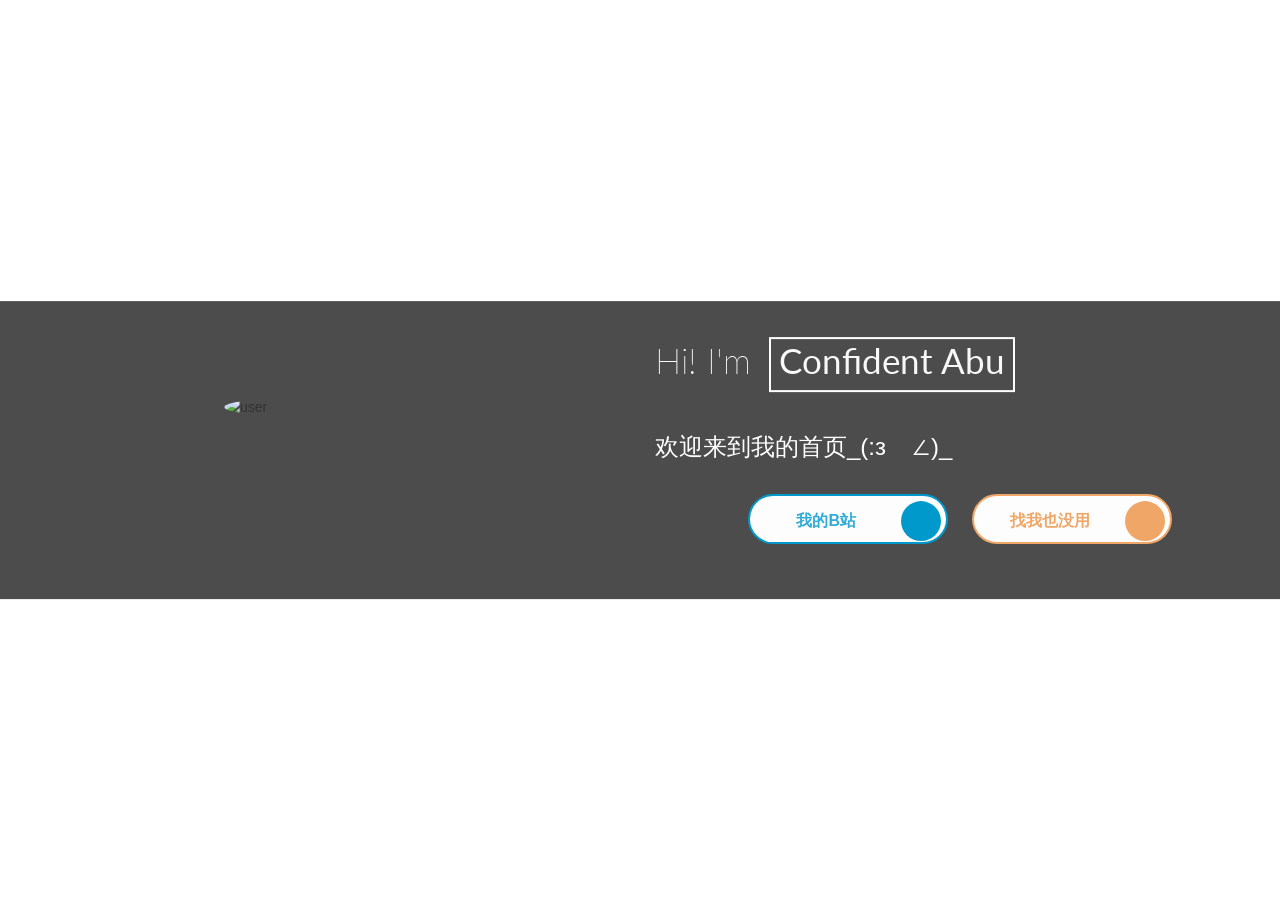
==== index.html @ 94cc0725 "Add files via upload" ====
﻿<!DOCTYPE html>
<html>
	<head>
		<meta http-equiv="Content-Type" content="text/html; charset=UTF-8">
		
	
		
		<title> Confident Abu| My Home Page</title>
			
		  <style type="text/css">
body {
overflow-x:hidden;
overflow-y:hidden;
}
</style> 
 
<style type="text/css">
html {
overflow-x:hidden;
overflow-y:hidden;
}
</style>

		<!-- Preloader CSS -->
		<script src="js/pace.min.js"></script>
		
		<!-- Meta Viewport -->
		<meta name="viewport" content="width=device-width, initial-scale=1.0, user-scalable=no">
		
		<!-- Meta description and keywords -->
		<meta name="description" content="">
		<meta name="keywords" content="">
		
		<!-- Shortcut icons And Apple touch icon -->
		<link rel="shortcut icon" href="img/favicon.png" >
		<link rel="apple-touch-icon" href="img/favicon.png" >
		
		<!-- Preloader CSS -->
		<link rel="stylesheet" href="css/pace.css" >
		
		<!-- Bootstrap CSS -->
		<link rel="stylesheet" href="css/bootstrap.min.css">
		
		<!-- Other Supportive CSS -->
		<link rel="stylesheet" href="css/font-awesome.min.css">
		<link rel="stylesheet" href="css/animate.min.css">
		<link rel="stylesheet" href="css/animation-delay.css">
		<link rel="stylesheet" href="css/owl.carousel.css">
		<link rel="stylesheet" href="css/owl.theme.css">
		
		<!-- Universal stylesheet (Shouldbe used with all pages) -->
		<link rel="stylesheet" href="css/main.css">
		
		<!-- Custom CSS (color theme) < Editable > -->
		<link rel="stylesheet" href="css/pages/single-portfolio.css">
		
		<!-- Custom CSS (color theme) < Editable > -->
		<link rel="stylesheet" href="css/color-theme/portfolio/blue.css">
		
		<!-- CSS Only for demo delete in original vrsion -->
		<link rel="stylesheet" href="css/demo.css">
	</head>
	<body data-spy="scroll" data-target=".navbar">
	<div class="overlay"></div>
	<!-- div plays video  -->
    <div class="bg-wrapper" data-vide-bg="movie/1.mp4" data-vide-options="loop: -1, muted: false, position: 0% 0%"></div>
	
	<div class="layout full-width">
		<section id="demo" class="demo affix hidden-xs sp">
			<div class="container">
			
		</section>
		<section id="port-showcase" class="port-showcase">
			<div class="wrapper">
				<div class="container head">
				
					</div>
				</div>
				<div class="container about-me">
					<div class="row">
						<div class="col-md-6">
							<img src="https://i.328888.xyz/2022/11/27/UbNU.png" alt="user" class="img img-responsive img-circle img-profile">
						</div>
						<div class="col-md-6">
							<h3 class="heading txt-md">Hi! I'm <span class="color-inverse txt-border name">Confident Abu</span></h3>
						<p><font size="5" face="arial" color="white">欢迎来到我的首页_(:зゝ∠)_</font></p><a href="链接">
							<!-- Buttons not visible on mobile device -->
							<div id="wrap">
	
	<link rel="stylesheet" type="text/css" href="css/btn1.css">
	
	</a><div id="wrap"><a href="链接">
		</a><a href="https://space.bilibili.com/1197215791" target="_blank" class="btn-slide">
		  <span class="circle"><i class="xx"></i></span>
		  <span class="title">我的B站</span>
		  <span class="title-hover">喵~QwQ</span>
		</a>
		<a href="/2" target="_blank" class="btn-slide2">
		  <span class="circle2"><i class="xx"></i></span>
		  <span class="title2">找我也没用</span> 
		  <span class="title-hover2">喵~ awa＞▽＜</span>
		</a>
	</div>					
				<div class="container navigator">
					
				</div>
			</div>				
				<div class="container navigator">
					
				</div>
			</div>
		</section>
		<section id="port-skills" class="port-skills">
			<div class="container">
				
		</section>
		<section id="port-counter" class="port-counter">
			<div class="wrapper">
				<div class="container">
					
		<section id="port-monials" class="port-monials">
			<div class="container">
				
		</section>
		<section id="port-contact" class="port-contact">
			<div class="wrapper">
				<div class="container">
					
		</section>
		<section id="port-foot" class="port-foot">
			<div class="container">
				
		</section>
		
		    <!-- Brand and toggle get grouped for better mobile display -->

		  </div><!-- /.container-fluid -->
		</nav>
	</div>
	<!-- jQuery -->
		<script src="js/jquery-2.1.1.min.js"></script>
		
		<!-- Bootstrap -->
		<script src="js/bootstrap.min.js"></script>
		
		<!-- Other supportive js -->
		<script src="js/circles.min.js"></script>
		<script src="js/waypoints.min.js"></script>
		<script src="js/jquery.mixitup.min.js"></script>
		<script src="js/jquery.countTo.js"></script>
		<script src="js/owl.carousel.min.js"></script>
		<script src="js/jquery.vide.min.js"></script>
		
		<!-- Universal js < Editable > -->
		<script src="js/main.js"></script>
		
		<!-- Custom Page Specific js < Editable > -->
		<script src="js/pages/single-portfolio.js"></script>
		
		<!-- Style switcher for demo page only -->
		<script src="js/style-switcher.js"></script>
		<!--太子授权使用≧◠◡◠≦✌未经允许谢绝转载扒皮，尊重劳动成果。-->
	</body>
</html>
---- css/pace.css ----
.pace {
  -webkit-pointer-events: none;
  pointer-events: none;
  -webkit-user-select: none;
  -moz-user-select: none;
  user-select: none;
  -webkit-box-sizing: border-box;
  -moz-box-sizing: border-box;
  -ms-box-sizing: border-box;
  -o-box-sizing: border-box;
  box-sizing: border-box;

  -moz-background-clip: padding;
  -webkit-background-clip: padding-box;
  background-clip: padding-box;

  -webkit-pointer-events: none;
  pointer-events: none;
  -webkit-user-select: none;
  -moz-user-select: none;
  user-select: none;

  z-index: 2000;
  position: fixed;
  margin: auto;
  top: 12px;
  left: 0;
  right: 0;
  bottom: 0;
  width: 100%;
  height: 2px;
  border: 0px solid #29d;
  background-color: #fff;
}
/**
 * To Left Animted Circles
 */
.pace .pace-activity {
  display: block;
  position: fixed;
  z-index: 2000;
  top: 0;
  right: 0;
  width: 300px;
  height: 300px;
  background: #29d;
  -webkit-transition: -webkit-transform 0.3s;
  transition: transform 0.3s;
  -webkit-transform: translateX(100%) translateY(-100%) rotate(45deg);
  transform: translateX(100%) translateY(-100%) rotate(45deg);
  pointer-events: none;
}

.pace.pace-active .pace-activity {
  -webkit-transform: translateX(50%) translateY(-50%) rotate(45deg);
  transform: translateX(50%) translateY(-50%) rotate(45deg);
}

.pace .pace-activity::before,
.pace .pace-activity::after {
    position: absolute;
    bottom: 30px;
    left: 50%;
    display: block;
    border: 5px solid #fff;
    border-radius: 50%;
    content: '';
}

.pace .pace-activity::before {
    margin-left: -40px;
    width: 80px;
    height: 80px;
    border-right-color: rgba(0, 0, 0, .2);
    border-left-color: rgba(0, 0, 0, .2);
    -webkit-animation: pace-rotation 3s linear infinite;
    animation: pace-rotation 3s linear infinite;
}

.pace .pace-activity::after {
    bottom: 50px;
    margin-left: -20px;
    width: 40px;
    height: 40px;
    border-top-color: rgba(0, 0, 0, .2);
    border-bottom-color: rgba(0, 0, 0, .2);
    -webkit-animation: pace-rotation 1s linear infinite;
    animation: pace-rotation 1s linear infinite;
}

@-webkit-keyframes pace-rotation {
  0% { -webkit-transform: rotate(0deg); }
  100% { -webkit-transform: rotate(359deg); }
}
@keyframes pace-rotation {
  0% { transform: rotate(0deg); }
  100% { transform: rotate(359deg); }
}

/**
 * Central Progress Bar
 */
.pace .pace-progress {
  -webkit-box-sizing: border-box;
  -moz-box-sizing: border-box;
  -ms-box-sizing: border-box;
  -o-box-sizing: border-box;
  box-sizing: border-box;

  -webkit-background-clip: padding-box;
  -moz-background-clip: padding;
  background-clip: padding-box;

  -webkit-transition: width 1s ease-in-out 1s linear;
  -moz-transition: width 1s ease-in-out 1s linear;
  -ms-transition: width 1s ease-in-out 1s linear;
  -o-transition: width 1s ease-in-out 1s linear;
  transition: width 1s ease-in-out 1s linear;

  -webkit-transform: translate3d(0, 0, 0);
  transform: translate3d(0, 0, 0);

  max-width: 100%;
  position: fixed;
  z-index: 2000;
  display: block;
  position: absolute;
  left: 3px;
  top: 3px;
  height: 2px;
  font-size: 12px;
  background: #29d;
  color: `args.color || "#29d"`;
  line-height: 60px;
  font-weight: bold;
  font-family:  Helvetica, Arial, "Lucida Grande", sans-serif;
}

.pace .pace-progress:after {
  content: attr(data-progress-text);
  display: inline-block;
  font-size: 50px;
  font-family: 'Lato', sans-serif;
  margin-left: auto;
  margin-right: auto;
}
.pace.pace-inactive {
  display: none;
}
---- css/animation-delay.css ----
.a-d-0-10 {
  -webkit-animation-delay: -1s !important;
  -moz-animation-delay: -1s !important;
  -ms-animation-delay: -1s !important;
  -o-animation-delay: -1s !important;
  animation-delay: -1s !important;
}
.a-d-0-9 {
  -webkit-animation-delay: -0.9s !important;
  -moz-animation-delay: -0.9s !important;
  -ms-animation-delay: -0.9s !important;
  -o-animation-delay: -0.9s !important;
  animation-delay: -0.9s !important;
}
.a-d-0-8 {
  -webkit-animation-delay: -0.8s !important;
  -moz-animation-delay: -0.8s !important;
  -ms-animation-delay: -0.8s !important;
  -o-animation-delay: -0.8s !important;
  animation-delay: -0.8s !important;
}
.a-d-0-7 {
  -webkit-animation-delay: -0.7s !important;
  -moz-animation-delay: -0.7s !important;
  -ms-animation-delay: -0.7s !important;
  -o-animation-delay: -0.7s !important;
  animation-delay: -0.7s !important;
}
.a-d-0-6 {
  -webkit-animation-delay: -0.6s !important;
  -moz-animation-delay: -0.6s !important;
  -ms-animation-delay: -0.6s !important;
  -o-animation-delay: -0.6s !important;
  animation-delay: -0.6s !important;
}
.a-d-0-5 {
  -webkit-animation-delay: -0.5s !important;
  -moz-animation-delay: -0.5s !important;
  -ms-animation-delay: -0.5s !important;
  -o-animation-delay: -0.5s !important;
  animation-delay: -0.5s !important;
}
.a-d-0-4 {
  -webkit-animation-delay: -0.4s !important;
  -moz-animation-delay: -0.4s !important;
  -ms-animation-delay: -0.4s !important;
  -o-animation-delay: -0.4s !important;
  animation-delay: -0.4s !important;
}
.a-d-0-3 {
  -webkit-animation-delay: -0.3s !important;
  -moz-animation-delay: -0.3s !important;
  -ms-animation-delay: -0.3s !important;
  -o-animation-delay: -0.3s !important;
  animation-delay: -0.3s !important;
}
.a-d-0-2 {
  -webkit-animation-delay: -0.2s !important;
  -moz-animation-delay: -0.2s !important;
  -ms-animation-delay: -0.2s !important;
  -o-animation-delay: -0.2s !important;
  animation-delay: -0.2s !important;
}
.a-d-0-1 {
  -webkit-animation-delay: -0.1s !important;
  -moz-animation-delay: -0.1s !important;
  -ms-animation-delay: -0.1s !important;
  -o-animation-delay: -0.1s !important;
  animation-delay: -0.1s !important;
}
.a-d-0 {
  -webkit-animation-delay: 0s !important;
  -moz-animation-delay: 0s !important;
  -ms-animation-delay: 0s !important;
  -o-animation-delay: 0s !important;
  animation-delay: 0s !important;
}
.a-d-1 {
  -webkit-animation-delay: .1s !important;
  -moz-animation-delay: .1s !important;
  -ms-animation-delay: .1s !important;
  -o-animation-delay: .1s !important;
  animation-delay: .1s !important;
}
.a-d-2 {
  -webkit-animation-delay: .2s !important;
  -moz-animation-delay: .2s !important;
  -ms-animation-delay: .2s !important;
  -o-animation-delay: .2s !important;
  animation-delay: .2s !important;
}
.a-d-3 {
  -webkit-animation-delay: .3s !important;
  -moz-animation-delay: .3s !important;
  -ms-animation-delay: .3s !important;
  -o-animation-delay: .3s !important;
  animation-delay: .3s !important;
}
.a-d-4 {
  -webkit-animation-delay: .4s !important;
  -moz-animation-delay: .4s !important;
  -ms-animation-delay: .4s !important;
  -o-animation-delay: .4s !important;
  animation-delay: .4s !important;
}
.a-d-5 {
  -webkit-animation-delay: .5s !important;
  -moz-animation-delay: .5s !important;
  -ms-animation-delay: .5s !important;
  -o-animation-delay: .5s !important;
  animation-delay: .5s !important;
}
.a-d-6 {
  -webkit-animation-delay: .6s !important;
  -moz-animation-delay: .6s !important;
  -ms-animation-delay: .6s !important;
  -o-animation-delay: .6s !important;
  animation-delay: .6s !important;
}
.a-d-7 {
  -webkit-animation-delay: .7s !important;
  -moz-animation-delay: .7s !important;
  -ms-animation-delay: .7s !important;
  -o-animation-delay: .7s !important;
  animation-delay: .7s !important;
}
.a-d-8 {
  -webkit-animation-delay: .8s !important;
  -moz-animation-delay: .8s !important;
  -ms-animation-delay: .8s !important;
  -o-animation-delay: .8s !important;
  animation-delay: .8s !important;
}
.a-d-9 {
  -webkit-animation-delay: .9s !important;
  -moz-animation-delay: .9s !important;
  -ms-animation-delay: .9s !important;
  -o-animation-delay: .9s !important;
  animation-delay: .9s !important;
}
.a-d-10 {
  -webkit-animation-delay: 1s !important;
  -moz-animation-delay: 1s !important;
  -ms-animation-delay: 1s !important;
  -o-animation-delay: 1s !important;
  animation-delay: 1s !important;
}
.a-d-11 {
  -webkit-animation-delay: 1.1s !important;
  -moz-animation-delay: 1.1s !important;
  -ms-animation-delay: 1.1s !important;
  -o-animation-delay: 1.1s !important;
  animation-delay: 1.1s !important;
}
.a-d-12 {
  -webkit-animation-delay: 1.2s !important;
  -moz-animation-delay: 1.2s !important;
  -ms-animation-delay: 1.2s !important;
  -o-animation-delay: 1.2s !important;
  animation-delay: 1.2s !important;
}
.a-d-13 {
  -webkit-animation-delay: 1.3s !important;
  -moz-animation-delay: 1.3s !important;
  -ms-animation-delay: 1.3s !important;
  -o-animation-delay: 1.3s !important;
  animation-delay: 1.3s !important;
}
.a-d-14 {
  -webkit-animation-delay: 1.4s !important;
  -moz-animation-delay: 1.4s !important;
  -ms-animation-delay: 1.4s !important;
  -o-animation-delay: 1.4s !important;
  animation-delay: 1.4s !important;
}
.a-d-15 {
  -webkit-animation-delay: 1.5s !important;
  -moz-animation-delay: 1.5s !important;
  -ms-animation-delay: 1.5s !important;
  -o-animation-delay: 1.5s !important;
  animation-delay: 1.5s !important;
}
.a-d-16 {
  -webkit-animation-delay: 1.6s !important;
  -moz-animation-delay: 1.6s !important;
  -ms-animation-delay: 1.6s !important;
  -o-animation-delay: 1.6s !important;
  animation-delay: 1.6s !important;
}
.a-d-17 {
  -webkit-animation-delay: 1.7s !important;
  -moz-animation-delay: 1.7s !important;
  -ms-animation-delay: 1.7s !important;
  -o-animation-delay: 1.7s !important;
  animation-delay: 1.7s !important;
}
.a-d-18 {
  -webkit-animation-delay: 1.8s !important;
  -moz-animation-delay: 1.8s !important;
  -ms-animation-delay: 1.8s !important;
  -o-animation-delay: 1.8s !important;
  animation-delay: 1.8s !important;
}
.a-d-19 {
  -webkit-animation-delay: 1.9s !important;
  -moz-animation-delay: 1.9s !important;
  -ms-animation-delay: 1.9s !important;
  -o-animation-delay: 1.9s !important;
  animation-delay: 1.9s !important;
}
.a-d-20 {
  -webkit-animation-delay: 2s !important;
  -moz-animation-delay: 2s !important;
  -ms-animation-delay: 2s !important;
  -o-animation-delay: 2s !important;
  animation-delay: 2s !important;
}
.a-d-21 {
  -webkit-animation-delay: 2.1s !important;
  -moz-animation-delay: 2.1s !important;
  -ms-animation-delay: 2.1s !important;
  -o-animation-delay: 2.1s !important;
  animation-delay: 2.1s !important;
}
.a-d-22 {
  -webkit-animation-delay: 2.2s !important;
  -moz-animation-delay: 2.2s !important;
  -ms-animation-delay: 2.2s !important;
  -o-animation-delay: 2.2s !important;
  animation-delay: 2.2s !important;
}
.a-d-23 {
  -webkit-animation-delay: 2.3s !important;
  -moz-animation-delay: 2.3s !important;
  -ms-animation-delay: 2.3s !important;
  -o-animation-delay: 2.3s !important;
  animation-delay: 2.3s !important;
}
.a-d-24 {
  -webkit-animation-delay: 2.4s !important;
  -moz-animation-delay: 2.4s !important;
  -ms-animation-delay: 2.4s !important;
  -o-animation-delay: 2.4s !important;
  animation-delay: 2.4s !important;
}
.a-d-25 {
  -webkit-animation-delay: 2.5s !important;
  -moz-animation-delay: 2.5s !important;
  -ms-animation-delay: 2.5s !important;
  -o-animation-delay: 2.5s !important;
  animation-delay: 2.5s !important;
}
.a-d-26 {
  -webkit-animation-delay: 2.6s !important;
  -moz-animation-delay: 2.6s !important;
  -ms-animation-delay: 2.6s !important;
  -o-animation-delay: 2.6s !important;
  animation-delay: 2.6s !important;
}
.a-d-27 {
  -webkit-animation-delay: 2.6s !important;
  -moz-animation-delay: 2.6s !important;
  -ms-animation-delay: 2.6s !important;
  -o-animation-delay: 2.6s !important;
  animation-delay: 2.6s !important;
}
.a-d-28 {
  -webkit-animation-delay: 2.8s !important;
  -moz-animation-delay: 2.8s !important;
  -ms-animation-delay: 2.8s !important;
  -o-animation-delay: 2.8s !important;
  animation-delay: 2.8s !important;
}
.a-d-29 {
  -webkit-animation-delay: 2.9s !important;
  -moz-animation-delay: 2.9s !important;
  -ms-animation-delay: 2.9s !important;
  -o-animation-delay: 2.9s !important;
  animation-delay: 2.9s !important;
}
.a-d-30 {
  -webkit-animation-delay: 3s !important;
  -moz-animation-delay: 3s !important;
  -ms-animation-delay: 3s !important;
  -o-animation-delay: 3s !important;
  animation-delay: 3s !important;
}
---- css/main.css ----
@import url(http://fonts.googleapis.com/css?family=Berkshire+Swash|Lobster|Lato:300,400);

/**
 * Universal Styles
 */

*{
	transition: width 0.3s, padding 0.3s, margin 0.3s;
}
body, html{
	max-width: 100%;
	background-color: #fff;
	-o-transition: initial;
	-ms-transition: initial;
	-moz-transition: initial;
	-webkit-transition: initial;
	transition: initial;
}
body{
	position: relative;
}
.overlay{
	padding: 0px;
	margin: 0px;
	top: -10%;
	left: -10%;
	width: 150%;
	height: 150%;
	position: fixed;
	display: inline-block;
	background-color: #fff;
	z-index: 1032;
}
/**
 *
 *	Basic Styles and Settings
 *
 */
/**
 *	layouts
 */
.full-width{
	display: block;
	max-width: 100%;
}
.boxed{
	max-width: 1200px;
	margin: 0 auto !important;
	border-left: solid 1px #ccc;
	border-right: solid 1px #ccc;
}
p{
	text-align: justify;
}

/**
 * Alignment
 */

.left:not(.carousel-control):not(.tooltip):not(.popover){
	left:0;
	float: left !important;
	margin-left: 15px;
	margin-right: auto;	
}
.right:not(.carousel-control):not(.tooltip):not(.popover){
	right:0;
	float: right !important;
	margin-right: 15px;
	margin-left: auto;
}
.center:not(.middle){
	position: absolute;
    left: 50%;
	-webkit-transform: translate(-50%, 0%);
	-moz-transform: translate(-50%, 0%);
	-ms-transform: translate(-50%, 0%);
	-o-transform: translate(-50%, 0%);
    transform: translate(-50%, 0%);
	float: none !important;
}
.top{
	-webkit-transform: translateY(-100%);
	-moz-transform: translateY(-100%);
	-ms-transform: translateY(-100%);
	-o-transform: translateY(-100%);
	transform: translateY(-100%);
}
.bottom{
	-webkit-transform: translateY(100%);
	-moz-transform: translateY(100%);
	-ms-transform: translateY(100%);
	-o-transform: translateY(100%);
	transform: translateY(100%);
}
.middle:not(.center){
	position: absolute;
	top: 50%;
	-webkit-transform: translate(0%, -50%);
	-moz-transform: translate(0%, -50%);
	-ms-transform: translate(0%, -50%);
	-o-transform: translate(0%, -50%);
	transform: translate(0%, -50%);
}
.center.middle{
    position: absolute;
    top: 50%;
    left: 50%;
	-webkit-transform: translate(-50%, -50%);
	-moz-transform: translate(-50%, -50%);
	-ms-transform: translate(-50%, -50%);
	-o-transform: translate(-50%, -50%);
    transform: translate(-50%, -50%);
	float: none !important;
}

/**
 *	Headings & Text sizes
 */

.heading{
	font-family: 'Lato', sans-serif;
	font-weight: 200;
}
.heading + p{
	font-family: 'Lato', sans-serif;
}
.heading + .ul + p{
	font-family: 'Lato', sans-serif;
}
.txt-xs{
	font-size: 15px !important;
}
.txt-sm{
	font-size: 25px !important;
}
.txt-md{
	font-size: 35px !important;
}
.txt-lg{
	font-size: 50px !important;
}
.txt-b{
	font-weight: bold !important;
}
.txt-n{
	font-weight: normal !important;
}
.txt-u{
	text-decoration: underline !important;
}
.txt-i{
	font-style: italic !important;
}
.txt-border{
	border-width: 2px;
	border-style: solid;
	border-color: #222;
}
.big-letter{
	float: left;
	min-width: 50px;
	font-weight: 200;
	line-height: 35px;
	text-align: center;
}

/**
 * Rounds
 */
.rounded-0x{
	border-radius: 0px !important;
}
.rounded{
	border-radius: 2px !important;
}
.rounded-2x{
	border-radius: 4px !important;
}
.rounded-3x{
	border-radius: 8px !important;
}
.rounded-4x{
	border-radius: 16px !important;
}
.circular{
	border-radius: 50% !important;
}
/**
 * Margins And Padding
 */

.no-mar{
	margin: 0px !important;
}
.no-mar-bot{
	margin-bottom: 0px !important;
}
.no-mar-top{
	margin-top: 0px !important;
}
.no-mar-lt{
	margin-left: 0px !important;
}
.no-mar-rt{
	margin-right: 0px !important;
}
.no-pad{
	padding: 0px !important;
}
.no-pad-bot{
	padding-bottom: 0px !important;
}
.no-pad-top{
	padding-top: 0px !important;
}
.no-pad-lt{
	padding-left: 0px !important;
}
.no-pad-rt{
	padding-right: 0px !important;
}


/**
 *	Underlines
 */
.ul{
	height: 1px;
	width: 100%;
	margin-bottom: 30px;
	margin-top: 30px;
	display: inline-block;
} 
span + .ul, p +.ul, h1 + .ul, h2 + .ul, h3 + .ul, h4 + .ul, h5 + .ul, h6 + .ul, .heading + .ul{
	margin-top: auto !important;
}
.ul.ul-line{
	background-color: #dadada;
	color: #dadada;
}
/**
 * Since Update v1.1
 * {
 */
.ul.ul-line:not(.ul-top):not(.ul-bottom) span:not(.fa), .ul.ul-line.ul-middle span:not(.fa){
	margin-top: -1px;
}
.ul.ul-line.ul-top span:not(.fa){
	margin-top: -2px;
}
.ul.ul-line.ul-bottom span:not(.fa){
	margin-top: 0px;
}
/*
 * }
 */
.ul.ul-line.ul-line-xs{
	width: 40%;
	margin-left: 30%;
}
.ul.ul-line.ul-line-sm{
	width: 60%;
	margin-left: 20%;
}
.ul.ul-line.ul-line-md{
	width: 80%;
	margin-left: 10%;
}
.ul.ul-line.ul-line-lg{
	width: 100%;
}
.ul.ul-line.ul-line-left{
	margin-left: 0%;
	float: left;
}
.ul.ul-line.ul-line-right{
	margin-right: 0%;
	float: right;
}
.ul.ul-far{
	margin-top: 60px;
}
.ul.ul-left{
	text-align: left;
}
.ul.ul-left span{
	margin-right: auto;
	left: 0;
}
.ul.ul-center{
	text-align: center;
}
.ul.ul-center span{
	margin-left: auto !important;
	margin-right: auto !important;
	left: 0 !important;
	right: 0 !important;
}
.ul.ul-right{
	text-align: right;
}
.ul.ul-right span{
	margin-left: auto;
	right: 0;
}
.ul span:not(.fa){
	display: block;
	width: 100px;
	height: 3px;
}
.ul span.fa.ul-text{
	font-family: 'Lato', sans-serif;
	font-size: 15px;
}

/**
 * Since update v1.1
 * {
 */

.ul span.fa.txt-lg{
	padding-left: 30px;
	padding-right: 30px;
	margin-top: -27px;
}
.ul span.fa.txt-md{
	padding-left: 20px;
	padding-right: 20px;
	margin-top: -20px;
}
.ul span.fa.txt-sm{
	padding-left: 15px;
	padding-right: 15px;
	margin-top: -15px;
}
.ul span.fa.txt-xs{
	padding-left: 10px;
	padding-right: 10px;
	margin-top: -8px;
}
.ul .heading{
	margin-top: initial;
}
/*
 * }
 */
.ul span.fa{
	display: table;
	width: auto;
	padding-left: 10px;
	padding-right: 10px;
	margin-top: -5px;
	background-color: #fff;
	color: #A0A0A0;
}
.ul.ul-xs span:not(.fa){
	width: 50px;
}
.ul.ul-sm span:not(.fa){
	width: 100px;
}
.ul.ul-md span:not(.fa){
	width: 175px;
}
.ul.ul-lg span:not(.fa){
	width: 250px;
}
/**
 * Other Helper Classes
 */
.border{
	border: 1px #222 solid;
}
/**
 *	Wells
 */

.well{
	border-radius: 0px;
}
.well.custom{
	background-image: none;
	background-color: #fff;
}

/**
 * Images
 */

.border-img{
	border-width: 3px;
	border-color: #aaaaaa;
	border-style: solid;
}

/*
 * Backgrounds
 */
.bg-transparent{
	background-color: transparent !important;
}
.bg-white{
	background-color: #FFF !important;
}
[class*="bg"]{
	background-repeat: repeat;
	background-size: initial;
}
.bg-1{
	background-image: url("../img/backgrounds/patterns/1.png"); 
}
.bg-2{
	background-image: url("../img/backgrounds/patterns/2.png"); 
}
.bg-3{
	background-image: url("../img/backgrounds/patterns/3.png"); 
}
.bg-4{
	background-image: url("../img/backgrounds/patterns/4.png"); 
}
.bg-5{
	background-image: url("../img/backgrounds/patterns/5.png"); 
}
.bg-6{
	background-image: url("../img/backgrounds/patterns/6.png"); 
}
.bg-7{
	background-image: url("../img/backgrounds/patterns/7.png"); 
}
.bg-8{
	background-image: url("../img/backgrounds/patterns/8.png"); 
}
.bg-9{
	background-image: url("../img/backgrounds/patterns/9.png"); 
}
.bg-10{
	background-image: url("../img/backgrounds/patterns/10.png"); 
}
.bg-11{
	background-image: url("../img/backgrounds/patterns/11.png"); 
}
.bg-12{
	background-image: url("../img/backgrounds/patterns/12.png"); 
}
.bg-13{
	background-image: url("../img/backgrounds/patterns/13.png"); 
}
.bg-14{
	background-image: url("../img/backgrounds/patterns/14.png"); 
}
.bg-15{
	background-image: url("../img/backgrounds/patterns/15.png"); 
}
.bg-16{
	background-image: url("../img/backgrounds/patterns/16.png"); 
}
.bg-17{
	background-image: url("../img/backgrounds/patterns/17.png"); 
}
.bg-18{
	background-image: url("../img/backgrounds/patterns/noisy.png"); 
}
/**
 * 
 * Buttons
 *
 */

.btn{
	border-radius: 0px;
	-webkit-transition: all 0.5s, width 0.5s, padding-left 0.2s, padding-right 0.2s;
  	-moz-transition: all 0.5s, width 0.5s, padding-left 0.2s, padding-right 0.2s;
  	-ms-transition: all 0.5s, width 0.5s, padding-left 0.2s, padding-right 0.2s;
  	transition: all 0.5s, width 0.5s, padding-left 0.2s, padding-right 0.2s;
}
@media(max-width: 769px){
	.btn{
		margin-top: 10px;
	}
}
.btn + .btn{
	margin-left: 1px;
}
.btn.btn-icon .fa{
	margin-top: 3px;
	position: absolute;
	-webkit-transition: width 0.5s, margin-left 0.3s, margin-right 0.3s, opacity 0.3s;
  	-moz-transition: width 0.5s, margin-left 0.3s, margin-right 0.3s, opacity 0.3s;
  	-ms-transition: width 0.5s, margin-left 0.3s, margin-right 0.3s, opacity 0.3s;
  	transition: width 0.5s, margin-left 0.3s, margin-right 0.3s, opacity 0.3s;
	opacity: 0;
}
.btn.btn-icon:hover .fa, .btn.btn-icon .fa:hover, .btn.btn-icon:focus .fa, .btn.btn-icon .fa:focus{
	opacity: 1;
}
.btn.btn-icon.btn-icon-left .fa{
	margin-left: -55px;
}
.btn.btn-icon.btn-icon-right .fa{
	margin-left: 20px;
}

.btn.btn-icon.btn-icon-left:hover, .btn.btn-icon.btn-icon-left:focus{
	padding-left: 25px;
}
.btn.btn-icon.btn-icon-right:hover, .btn.btn-icon.btn-icon-right:focus{
	padding-right: 25px;
}

.btn.btn-icon.btn-icon-left.btn-lg:hover, .btn.btn-icon.btn-icon-left.btn-lg:focus{
	padding-left: 35px;
}
.btn.btn-icon.btn-icon-right.btn-lg:hover, .btn.btn-icon.btn-icon-right.btn-lg:focus{
	padding-right: 35px;
}

.btn.btn-icon.btn-icon-left.btn-xs:hover, .btn.btn-icon.btn-icon-left.btn-xs:focus{
	padding-left: 20px;
}
.btn.btn-icon.btn-icon-right.btn-xs:hover, .btn.btn-icon.btn-icon-right.btn-xs:focus{
	padding-right: 20px;
}

.btn.btn-icon.btn-icon-left.btn-sm:hover, .btn.btn-icon.btn-icon-left.btn-sm:focus{
	padding-left: 25px;
}
.btn.btn-icon.btn-icon-right.btn-sm:hover, .btn.btn-icon.btn-icon-right.btn-sm:focus{
	padding-right: 25px;
}

.btn.btn-icon.btn-icon-left.btn-md:hover, .btn.btn-icon.btn-icon-left.btn-md:focus{
	padding-left: 30px;
}
.btn.btn-icon.btn-icon-right.btn-md:hover, .btn.btn-icon.btn-icon-right.btn-md:focus{
	padding-right: 30px;
}

.btn.btn-icon.btn-icon-left:hover .fa, .btn.btn-icon.btn-icon-left:focus .fa{
	margin-left: -12px;
}
.btn.btn-icon.btn-icon-right:hover .fa, .btn.btn-icon.btn-icon-right:focus .fa{
	margin-left: 7px;
}
.btn-icon:hover .fa{
	display: inherit;
}
.btn.btn-round{
	border-radius: 4px;
}
.btn.btn-circle{
	border-radius: 50%;
}
.border-btn{
	background-color: transparent;
	color: rgb(51, 51, 51);
}
.border-btn:hover{
	color: #fff;
}
.border-btn.btn-default:hover{
	color: #555;
}
.border-btn.btn-primary{
	border: 2px #3071a9 solid;
}
.border-btn.btn-success{
	border: 2px #449d44 solid;
}
.border-btn.btn-danger{
	border: 2px #c9302c solid;
}
.border-btn.btn-warning{
	border: 2px #ec971f solid;
}
.border-btn.btn-default{
	border: 2px #e6e6e6 solid;
}
.border-btn.btn-info{
	border: 2px #31b0d5 solid;
}
/**
 *	Form control
 */

.form-control{
	border-radius: 0px;
}
.form-control:focus{
	box-shadow: none;
}
label.float-label{
	color: #555;
	margin-top: 10px;
	-webkit-transition: transform 0.3s, opacity 0.4s;
	-moz-transition: transform 0.3s, opacity 0.4s;
	-ms-transition: transform 0.3s, opacity 0.4s;
	-o-transition: transform 0.3s, opacity 0.4s;
	transition: transform 0.3s, opacity 0.4s;
	-webkit-transform: translateY(15px);
	-moz-transform: translateY(15px);
	-ms-transform: translateY(15px);
	-o-transform: translateY(15px);
	transform: translateY(15px);
	opacity: 0;
}
label.float-label.active{
	-webkit-transform: translateY(0px);
	-moz-transform: translateY(0px);
	-ms-transform: translateY(0px);
	-o-transform: translateY(0px);
	transform: translateY(0px);
	opacity: 1;
}
/**
 * Block
 */
.inline{
	display: inline-block;
}
.block{
	display: block;
}
.none{
	display: none;
}

/**
 *  Toolips
 */

.tooltip.in{
	opacity: 1 !important;
}
.tooltip-inner{
	border-radius: 0px;
	font-size: 15px;
	padding: 10px;
}
/**
 * 		Modals
 */

.modal .login-form{
	padding: 10px;
	border-radius: 0px;
}
.modal .btn, .modal .input-group{
	border-radius: 0px;
	margin-bottom: 7px
}
.modal .form-control:focus{
	box-shadow: none;
}
.modal .btn{
	margin-top: 10px;
}
.modal .btn  + .btn{
	margin-left: 10px;
}
.modal .input-group-addon{
	border-radius: 0px;
}
.modal label{
	margin-top: 7px;
}
.modal-content, .modal-body, .modal-header, .modal-footer{
	border-radius: 0px;
}
.modal-header .close {
	margin-top: 2px;
	margin-right: auto;
	font-size: 35px;
}
.modal-open{
	padding-right: 0px !important;
}
.modal-title{
	text-shadow: 0px 0px 25px #fff;
	font-weight: normal;
}

/**
 *  Anchor
 */

a:hover,a:active,a:focus{
	font-style: normal;
	text-decoration: none;
}

/**
 *  Breadcrumbs
 */

.breadcrumb{
	background-color: transparent;
	font-family: 'Lato', sans-serif;
	font-size: 15px;
}
.breadcrumb li:not(:first-child):before{
	font-family: 'FontAwesome';
	content: '\f105';
}
.breadcrumb li .fa{
	margin-right: 5px;
}

/**
 *  Map
 */
.map{
	padding: 0px !important;
	margin-bottom: 20px; 
	-webkit-filter: grayscale(0.5);
	-moz-filter: grayscale(0.5);
	-ms-filter: grayscale(0.5);
	-o-filter: grayscale(0.5);
	filter: grayscale(0.5);
}
.map.row{
	margin-top: 0px !important;
}
.map iframe{
	width: 100%;
	height: 400px;
	border: none;
}

/**
 *  Panels
 */

.panel, .panel-group .panel{
	border-radius: 0px;
	padding-right: 0px;
	padding-left: 0px;
}
.panel-heading, .panel-group .panel-heading{
	border-radius: 0px;
}
.panel-footer, .panel-group .panel-footer{
	border-radius: 0px;
}
.panel-body, .panel-group .panel-body{
	border-radius: 0px;
}
.panel-primary.panel{
	border-color: #CACACA;
	border-top: 3px outset #428bca;
}
.panel-primary.panel .panel-heading{
	background-color: transparent;
	border-color: #CACACA;
	color: #555;
}
.panel-danger.panel{
	border-color: #CACACA;
	border-top: 3px outset #d9534f;
}
.panel-danger.panel .panel-heading{
	background-color: transparent;
	border-color: #CACACA;
	color: #555;
}
.panel-warning.panel{
	border-color: #CACACA;
	border-top: 3px outset #f0ad4e;
}
.panel-warning.panel .panel-heading{
	background-color: transparent;
	border-color: #CACACA;
	color: #555;
}
.panel-info.panel{
	border-color: #CACACA;
	border-top: 3px outset #5bc0de;
}
.panel-info.panel .panel-heading{
	background-color: transparent;
	border-color: #CACACA;
	color: #555;
}
.panel-success.panel{
	border-color: #CACACA;
	border-top: 3px outset #5cb85c;
}
.panel-success.panel .panel-heading{
	background-color: transparent;
	border-color: #CACACA;
	color: #555;
}
.panel-default.panel{
	border-color: #CACACA;
	border-top: 3px outset #fff;
}
.panel-default.panel .panel-heading{
	background-color: transparent;
	border-color: #CACACA;
	color: #555;
}

/**
 *  Tabs
 */

.nav{
	border-radius: 0px;
}
.nav.nav-tabs li a, .nav.nav-tabs li a:hover, .nav.nav-tabs li a:focus, .nav.nav-tabs li.active a{
	border-radius: 0px;
}
.nav.nav-tabs li.primary a{
	border-top: 3px outset #428bca;
}
.nav.nav-tabs li.danger a{
	border-top: 3px outset #d9534f;
}
.nav.nav-tabs li.warning a{
	border-top: 3px outset #f0ad4e;
}
.nav.nav-tabs li.info a{
	border-top: 3px outset #5bc0de;
}
.nav.nav-tabs li.success a{
	border-top: 3px outset #5cb85c;
}
.nav.nav-tabs li.default a{
	border-top: 3px outset #fff;
}
.tab-content .tab-pane{
	padding: 10px;
}

.tab-content .tab-pane.active.border{
	border-left: 1px solid #ddd;
	border-right: 1px solid #ddd;
	border-bottom: 1px solid #ddd;
}

/**
 * Mark,
 */
mark.primary,.mark.primary{
	background-color: #428bca;
	color: #fff;
}
mark.danger,.mark.danger{
	background-color: #d9534f;
	color: #fff;
}
mark.warning,.mark.warning{
	background-color: #f0ad4e;
	color: #fff;
}
mark.info,.mark.info{
	background-color: #5bc0de;
	color: #fff;
}
mark.success,.mark.success{
	background-color: #5cb85c;
	color: #fff;
}
mark.default,.mark.default{
	background-color: #fff;
	color: #555;
}

/**
 *  Labels
 */

.label{
	border-radius: 0px;
	text-shadow: 0px 1px 0px rgba(0, 0, 0, 0.5);
}

/**
 *  Alerts
 */

.alert{
	border-radius: 0px;
}

/**
 *  Pagination
 */

.pagination>li:first-child>a, .pagination>li:first-child>span {
	border-top-left-radius: 0px;
	border-bottom-left-radius: 0px;
}
.pagination>li:last-child>a, .pagination>li:last-child>span {
	border-top-right-radius: 0px;
	border-bottom-right-radius: 0px;
}

/**
 *  Progress
 */

.progress{
	border-radius: 0px;
	height: 25px;
}
.progress .progress-bar{
	font-size: 12px;
	line-height: 27px;
}

/**
 * Navs
 */

.nav.nav-stacked{
	border: 1px #ddd solid;
	border-radius: 0px;
}
.nav.nav-stacked.nav-pills li{
	margin-top: 0px;
	border-left: 3px rgb(10, 10, 10) solid;
}
.nav.nav-stacked.nav-pills li a{
	border-radius: 0px;
	-webkit-transition: 0.5s;
	-moz-transition: 0.5s;
	-ms-transition: 0.5s;
	-o-transition: 0.5s;
	transition: 0.5s;
}
.nav.nav-stacked.nav-pills li:not(:last-child) a{
	border-bottom: 1px #ddd solid;
	border-radius: 0px;
}
.nav.nav-stacked.nav-pills li a:hover, .nav.nav-stacked.nav-pills li a:focus{
	background-color:#F8F8F8;
	padding-left: 23px;
}
.nav.nav-stacked.nav-pills li.active a{
	background-color: #F8F8F8;
	padding-left: 23px;
}

/**
 *  Boxes
 */

.box{
	padding: 10px 20px;
	border: 1px #ddd solid;
	display: inline-block;
	margin: 10px 10px 0px 0px;
	box-shadow: 1px 1px 1px #ddd;
	background-color: #fff;
}
---- css/pages/single-portfolio.css ----
body,html{
	height: 100%;
	min-height: 100%;
}
.txt-border{
	border-width: 2px;
	border-style: solid;
	border-color: #fff;
	padding: 0px 8px 8.5px 8px;
	margin-left: 8px;
	margin-right: 8px;
}
.layout{
	height: 100%;
}
.bg-wrapper{
	z-index: 0;
	min-width: 100%;
	min-height: 100%;
	height: 100%;
	width: 100%;
	background-size: cover;
	display: block;
	position: absolute;
}
.port-showcase{
	width: 100%;
	background-image: url('../../img/sex.jpg');
	background-size: cover;
}
.port-showcase .head-content{
	background-color: rgba(0, 0, 0, 0.5);
}
.port-showcase .head{
	color: #F8F8F8
}
.port-showcase .head-content .btn{
	vertical-align: top;
	margin-top: 0px;
}
.port-showcase .head-content .btn .fa{
	vertical-align: middle;
}
.port-showcase .head-content .heading{
	margin-top: 0px;
	margin-right: 10px;
	font-weight: normal;
}
@media(max-width: 769px) and (min-width: 520px){
	.port-showcase .head-content{
		padding: 60px;
	}
	.port-showcase .head{
		padding-top: none;
		padding-bottom: none;
	}
}
@media(max-width: 520px){
	.port-showcase .head-content{
		padding-top: 30px;
		padding-bottom: 30px;
		text-align: center;
		font-size: 30px;
	}
	/*.port-showcase .head-content .btn{
		padding: 5px 8px !important
	}*/
	.port-showcase .heading{
		font-size: 25px !important
	}
	.port-showcase .head{
		padding-top: none;
		padding-bottom: none;
	}
}
@media(max-width: 769px){
	.port-showcase .head-content{
		display: none;
	}
	.port-showcase .wrapper{
		padding-top: 70px;
		background-color: rgba(0, 0, 0, 0.5);
	}
}
@media(min-width: 769px){
	.port-showcase .head-content{
		display: inline-block;
		background-color: rgba(0, 0, 0, 0.5);
		padding: 10px;
	}
}
@media(min-width: 769px) and (max-width: 1200px){
	.port-showcase .head{
		padding-top: 50px;
		/* ==>> For new design experiment comment the next line :) <<== */
		padding-bottom: 50px;
		color: #F8F8F8;
		top: 10%;
		position: relative;
		/*left: 35%;*/
	}
}
@media(min-width: 1200px){
	.port-showcase .head{
		padding-top: 50px;
		/* ==>> For new design experiment comment the next line :) <<== */
		padding-bottom: 50px;
		color: #F8F8F8;
		top: 7%;
		right: 5%;
		position: absolute;
		/*left: 35%;*/
	}
}
/**
 * About Me
 */
.port-showcase .about-me{
	width: 100%;
	padding-top: 20px;
	padding-bottom: 20px;
	display: block;
}
@media(min-width: 769px){
	.port-showcase .about-me{
		background-color: rgba(0, 0, 0, 0.7);
	}
}
.port-showcase .about-me .name{
	font-weight: normal;
}
.port-showcase .about-me .heading{
		margin-bottom: 50px;
}
.port-showcase p, .port-showcase .heading, .port-showcase .btn{
	color: #F8F8F8;
}
.port-showcase .social-btn.btn-circle{
	height: 50px;
	width: 50px;
	text-align: center;
}
.port-showcase .social-btn.btn-circle .fa{
	vertical-align: bottom;
}

@media(min-width: 992px){
	.port-showcase{
		min-height: 100%;
	}
	.port-showcase .about-me{
		max-height: 350px;
	}
}
@media(max-width: 991px){
	.port-showcase .img-profile{
		margin-left: 50%;
		transform: translateX(-50%);
		-moz-transform: translateX(-50%);
		-webkit-transform: translateX(-50%);
		-ms-transform: translateX(-50%);
		display: block;
		width: 250px;
	}
	.heading txt-md {
		text-align: center;
	}
}
@media(min-width: 992px) and (max-width: 1200px){
	.port-showcase .about-me{
		position: relative;
	}
	.port-showcase .img-profile{
		position: absolute;
		left: 50%;
		margin-top: 18.5%;
		transform: translate(-50%,-41%);
		-moz-transform: translate(-50%,-41%);
		-webkit-transform: translate(-50%,-41%);
		-ms-transform: translate(-50%,-41%);
		display: block;
		width: 70%;
	}
}
@media(min-width: 769px) and (max-height: 600px){
	.port-showcase{
		padding-bottom: 50px;
	}
}
@media(min-width: 1200px){
	.port-showcase .about-me{
		position: absolute;
		top: 50%;
		transform: translateY(-50%);
		-webkit-transform: translateY(-50%);
		-moz-transform: translateY(-50%);
		-ms-transform: translateY(-50%);
		-o-transform: translateY(-50%);
	}
	.port-showcase .img-profile{
		position: absolute;
		left: 50%;
		margin-top: 13.5%;
		transform: translate(-50%,-50%);
		-moz-transform: translate(-50%,-50%);
		-webkit-transform: translate(-50%,-50%);
		-ms-transform: translate(-50%,-50%);
		display: block;
		width: 30%;
	}
}
.port-showcase .navigator{
	padding-top: 0.1px;
	position: absolute;
	bottom: 50px;
	text-align: center;
	left: 50%;
	transform: translateX(-50%);
	-webkit-transform: translateX(-50%);
	-moz-transform: translateX(-50%);
	-ms-transform: translateX(-50%);
	-o-transform: translateX(-50%);
}
@media(max-height: 600px){
	.navigator{
		display: none;
	}
}
.navigator span{
	display: block;
	cursor: pointer;
	color: #F8F8F8;
}
.navigator span.fa-2x{
	margin-top: -5px;
	-webkit-animation: fa2x 2s ease-in infinite; /* Chrome, Safari, Opera */
    animation: fa2x 1s infinite;
}
.navigator span.fa-3x{
	margin-top: -15px;
	-webkit-animation: fa3x 2s ease-in infinite; /* Chrome, Safari, Opera */
    animation: fa3x 1s infinite;
}
@-webkit-keyframes fa2x {
	0% {margin-top: -5px;}
    50% {margin-top: 0px;}
	100% {margin-top: -5px;}
}

/* Standard syntax */
@keyframes fa2x {
	0% {margin-top: -5px;}
    50% {margin-top: 0px;}
	100% {margin-top: -5px;}
}
@-webkit-keyframes fa3x {
	0% {margin-top: -15px;}
    50% {margin-top: -5px;}
	100% {margin-top: -15px;}
}

/* Standard syntax */
@keyframes fa3x {
 	0% {margin-top: -15px;}
    50% {margin-top: -5px;}
	100% {margin-top: -15px;}
}

/**
 * Skills
 */

.port-skills{
	background-color: #F8F8F8;
}
.port-skills .container > .row{
	padding-top: 50px;
}
.circles-text{
	font-family: 'Lato', sans-serif;
	font-size: 25px !important;
}
.port-skills .circle-desc span{
	border: 2px #555 solid;
	padding: 5px;
	background-color: #F8F8F8;
	margin-top: 10px;
	margin-bottom: 10px;
}
.port-skills .circle-desc span:before{
	content: '';
	display: block;
	padding: 5px;
	border-right: 2px #555 solid;
	border-top: 2px #555 solid;
	border-radius: 2px;
	top: 0px;
	left: 50%;
	background-color: #F8F8F8;
	position: absolute;
	transform: rotateZ(-45deg)translateX(-50%);
	-webkit-transform: rotateZ(-45deg)translateX(-50%);
	-moz-transform: rotateZ(-45deg)translateX(-50%);
	-ms-transform: rotateZ(-45deg)translateX(-50%);
	o-transform: rotateZ(-45deg)translateX(-50%);
}

/**
 *  Education
 */

.port-education{
	background-color: #F8F8F8;
}
.port-education .container > .row{
	padding-top: 50px;
	padding-bottom: 50px;
}
.port-education .my-edu{
	-webkit-transition: all 0.3s;
	-moz-transition: all 0.3s;
	-ms-transition: all 0.3s;
	-o-transition: all 0.3s;
	box-shadow: none;
	overflow: hidden;
	background-color: transparent;
	background-image: none;
	border: 1px solid #DADADA;
}
.port-education .my-edu:hover{
	box-shadow: 0px 0px 10px #E6E6E7;
}
.port-education .my-edu .heading{
	padding-bottom: 5px;
	border-bottom: 1px solid #DADADA;
}
.port-education .my-edu h6{
	margin-top: 5px; 
}
.port-education .my-edu h6 .fa{
	margin-right: 5px; 
}
.float {
  display: inline-block;
  -webkit-transition: transform 0.3s;
  -moz-transition: transform 0.3s;
  -ms-transition: transform 0.3s;
  -o-transition: transform 0.3s;
  transition: transform 0.3s;
  -webkit-transform: translateZ(0);
  -moz-transform: translateZ(0);
  -ms-transform: translateZ(0);
  -o-transform: translateZ(0);
  transform: translateZ(0);
  box-shadow: 0 0 1px rgba(0, 0, 0, 0);
}
.float:hover, .float:focus, .float:active {
  -webkit-transform: translateY(-5px);
  -moz-transform: translateY(-5px);
  -ms-transform: translateY(-5px);
  -o-transform: translateY(-5px);
  transform: translateY(-5px);
}
/*
 *  Portfolio
 */
.port-folio{
	background-image: url('../../img/backgrounds/patterns/16.png');
	padding-top: 50px;
	padding-bottom: 50px;
}
.port-folio .heading{
	color: #F8F8F8;
}
@media(max-width: 769px){
	.port-folio > .container > .row > .col-sm-12{
		text-align: center;
	}
	.port-folio > .container > .row > .col-sm-12 > .heading + .ul > span{
		margin: 0 auto;
	}
}
.portfolio-item{
	padding: 0 !important;
    text-align: left;
	overflow: hidden;
	display: none;
}
.portfolio-item figure {
    overflow: hidden;
}
.portfolio-item figure img {
    width: 100%;
	transition: transform 4s;
	-webkit-transition: transform 4s;
	-moz-transition: transform 4s;
	-ms-transition: transform 4s;
	-o-transition: transform 4s;
}
.portfolio-item figure:hover img{
    transform: scale(1.5);
	-webkit-transform: scale(1.5);
	-moz-transform: scale(1.5);
	-ms-transform: scale(1.5);
	-o-transform: scale(1.5);
}
.portfolio-item figcaption{
    position: absolute;
    left: 0;
    padding: 20px;
    background: #2c3f52;
	height: 100%;
    width: 100%;
    top: auto;
    bottom: 0;
    opacity: 0;
    transform: translateY(100%);
	-webkit-transform: translateY(100%);
	-moz-transform: translateY(100%);
	-ms-transform: translateY(100%);
	-o-transform: translateY(100%);
    transition: transform 0.4s, opacity 0.1s 0.3s;
	-webkit-transition: transform 0.4s, opacity 0.1s 0.3s;
	-moz-transition: transform 0.4s, opacity 0.1s 0.3s;
	-ms-transition: transform 0.4s, opacity 0.1s 0.3s;
	-o-transition: transform 0.4s, opacity 0.1s 0.3s;
}
.portfolio-item figure:hover figcaption{
    opacity: 0.8;
    transform: translateY(0px);
	-webkit-transform: translateY(0px);
	-moz-transform: translateY(0px);
	-ms-transform: translateY(0px);
	-o-transform: translateY(0px);
    transition: transform 0.4s, opacity 0.1s;
	-webkit-transition: transform 0.4s, opacity 0.1s;
	-moz-transition: transform 0.4s, opacity 0.1s;
	-ms-transition: transform 0.4s, opacity 0.1s;
	-o-transition: transform 0.4s, opacity 0.1s;
}

.portfolio-item figcaption .heading, .portfolio-item figcaption .social, .portfolio-item figcaption .view{
	display: none;
	color: #F8F8F8;
}
.portfolio-item:hover figcaption .heading, .portfolio-item:hover figcaption .social, .portfolio-item:hover figcaption .view{
	display: inherit;
}
.portfolio-item figcaption .view{
	padding: 10px 14px;
}
.portfolio-item figure:hover .view:hover{
	color: #222;
}
.portfolio-item figure div.buttons{
	display: inline-block;
	margin-left: 50%;
	transform: translateX(-50%);
	-webkit-transform: translateX(-50%);
	-moz-transform: translateX(-50%);
	-ms-transform: translateX(-50%);
	-o-transform: translateX(-50%);
}
.portfolio-item-filter{
	color: #F8F8F8;
	margin-bottom: 15px;
}

/**
 *  Counters
 */

.port-counter{
	background-image: url('../../img/sex.jpg');
	background-attachment: fixed;
	background-size: cover;
}
.port-counter > .wrapper{
	height: 100%;
	width: 100%;
	display: block;
	background-color: rgba(10, 10, 10, 0.8);
}
.port-counter .container > .row{
	padding-top: 50px;
	padding-bottom: 50px;
}
.port-counter .heading{
	margin-bottom: 30px;
	color: #F0F0F0;
}
.counter-item .fa{
	font-size: 50px;
	display: block;
	margin-bottom: 10px;
	color: #F0F0F0;
}
.counter-item .count{
	color: #F8F8F8;
	font-size: 30px;
	font-family: 'Lato', sans-serif;
	display: block;
}
.counter-item .desc{
	color: #F8F8F8;
	font-size: 20px;
	font-family: 'Lato', sans-serif;
}

/**
 *  Testimonials
 */

.port-monials{
	background-image: url('../../img/backgrounds/patterns/15.png');
}
.port-monials .container > .row{
	padding-top: 50px;
	padding-bottom: 50px;
}
.port-monials .heading{
	margin-bottom: 30px;
	color: #FFF;
}
.port-monials-slider .port-monial-face{
	display: block;
}
.port-monials-slider .port-monial-face img{
	max-width: 100px;
}
.port-monials-slider .port-monial-review{
	display: inline-block;
	position: relative;
	background-color: #F8F8F8;
	padding: 25px;
	border-radius: 2px;
	margin: 20px 10px 10px 10px;
}
.port-monials-slider .port-monial-review p small{
	font-style: italic;
	font-size: 15px;
	display: block;
	text-align: right;
}
.port-monials-slider .port-monial-review:before{
	content: '';
	display: block;
	border-right: 20px #F8F8F8 solid;
	border-top: 20px #F8F8F8 solid;
	border-radius: 2px;
	top: -15px;
	left: 50%;
	position: absolute;
	z-index: -1;
	transform: rotateZ(-45deg)translateX(-50%);
	-webkit-transform: rotateZ(-45deg)translateX(-50%);
	-moz-transform: rotateZ(-45deg)translateX(-50%);
	-ms-transform: rotateZ(-45deg)translateX(-50%);
	o-transform: rotateZ(-45deg)translateX(-50%);
}

/**
 *  Contact Us
 */

.port-contact{
	background-image: url('../../img/backgrounds/body.jpg');
	background-size: cover;
}
.port-contact > .wrapper{
	width: 100%;
	height: 100%;
	display: block;
	background-color: rgba(10, 10, 10, 0.9);  
}
.port-contact .container > .row{
	padding-top: 50px;
	padding-bottom: 50px;
}
.port-contact label{
	color: #f8f8f8;
}
.port-contact .heading{
	color: #F8F8F8;
}
.port-contact input:not(.btn){
	height: 40px;
	background-color: transparent;
	color: #F8F8F8;
	border-width:2px;
}
.port-contact textarea{
	height: 190px;
	display: block;
	resize: none;
	background-color: transparent;
	color: #F8F8F8;
	border-width:2px;
}
.port-contact .btn{
	margin-top: 20px;
	color: #F8F8F8;
}

/**
 *  Footer
 */

.port-foot{
	background-color: rgba(0, 0, 0, 0.9);
	box-shadow: -5px 5px 50px #000 inset;
}
.port-foot .container > .row{
	padding-top: 20px;
	padding-bottom: 20px;
}
.port-foot .social-media{
	padding-top: 20px;
	padding-bottom: 0px;
}
.port-foot .social-media a{
	color: #555;
	padding: 10px 0px 10px 0px;
	font-size: 35px;
	margin: 5px;
	border: 1px #222 solid;
	-webkit-transition: color 0.3s;
	-moz-transition: color 0.3s;
	-ms-transition: color 0.3s;
	-o-transition: color 0.3s;
	transition: color 0.3s;
}
.port-foot .social-media a:hover{
	color: #F8F8F8;
}
.port-foot .ul{
	margin-top: 0px;
	margin-bottom: 0px;
}
.port-foot .social-media a span.fa{
	width: 65px;
	height: 65px;
}
.port-foot .designer{
	text-align: center;
	font-size: 13px;
}

/**
 *  Navbar
 */
@media(min-width: 769px){
	nav:not(.active){
		opacity: 0;
		-webkit-transform: translateY(-50px);
		-moz-transform: translateY(-50px);
		-ms-transform: translateY(-50px);
		-o-transform: translateY(-50px);
		transform: translateY(-50px);
		-webkit-transition: transform 0.3s, opacity 0.4s;
		-moz-transition: transform 0.3s, opacity 0.4s;
		-ms-transition: transform 0.3s, opacity 0.4s;
		-o-transition: transform 0.3s, opacity 0.4s;
		transition: transform 0.3s, opacity 0.4s;
	}
	nav.active{
		opacity: 1;
		box-shadow: 0px 0px 20px #555;
		-webkit-transform: translateY(0px);
		-moz-transform: translateY(0px);
		-ms-transform: translateY(0px);
		-o-transform: translateY(0px);
		transform: translateY(0px);
		-webkit-transition: transform 0.3s, opacity 0.4s;
		-moz-transition: transform 0.3s, opacity 0.4s;
		-ms-transition: transform 0.3s, opacity 0.4s;
		-o-transition: transform 0.3s, opacity 0.4s;
		transition: transform 0.3s, opacity 0.4s;
	}
}
@media(max-width: 769px){
	nav{
		-webkit-transition: 0.4s;
		-moz-transition: 0.4s;
		-ms-transition: 0.4s;
		-o-transition: 0.4s;
		transition: 0.4s;
	}
	nav:not(.active-mobile){
		background-color: transparent;
		border: none;
	}
	nav.active-mobile{
		background-color: #F8F8F8;
		box-shadow: 0px 0px 20px #555;
	}
	.navbar-header .heading{
		color: #F8F8F8;
		font-weight: normal;
		margin-top: 5px;
	}
	.navbar-header .btn{
		margin-right: 30px;
		color: #F8F8F8;
	}
	nav.active-mobile .navbar-header .btn{
		color: #555;
		border-color: #555;
	}
	nav.active-mobile .navbar-header .heading{
		color: #555;
	}
	/**
	 * Since Update v1.1
	 */
	nav .navbar-header .btn:active, nav .navbar-header .btn:focus{
		color: #555;
	}
}
---- css/color-theme/portfolio/blue.css ----
<!DOCTYPE html>
<html>
	<head>
		<meta http-equiv="Content-Type" content="text/html; charset=UTF-8">
		
	
		
		<title>香蕉U的个人博客-bananau.com | 又一个色情站点</title>
			
		  <style type="text/css">
body {
overflow-x:hidden;
overflow-y:hidden;
}
</style> 
 
<style type="text/css">
html {
overflow-x:hidden;
overflow-y:hidden;
}
</style>

		<!-- Preloader CSS -->
		<script src="js/pace.min.js"></script>
		
		<!-- Meta Viewport -->
		<meta name="viewport" content="width=device-width, initial-scale=1.0, user-scalable=no">
		
		<!-- Meta description and keywords -->
		<meta name="description" content="">
		<meta name="keywords" content="">
		
		<!-- Shortcut icons And Apple touch icon -->
		<link rel="shortcut icon" href="img/favicon.png" >
		<link rel="apple-touch-icon" href="img/favicon.png" >
		
		<!-- Preloader CSS -->
		<link rel="stylesheet" href="css/pace.css" >
		
		<!-- Bootstrap CSS -->
		<link rel="stylesheet" href="css/bootstrap.min.css">
		
		<!-- Other Supportive CSS -->
		<link rel="stylesheet" href="css/font-awesome.min.css">
		<link rel="stylesheet" href="css/animate.min.css">
		<link rel="stylesheet" href="css/animation-delay.css">
		<link rel="stylesheet" href="css/owl.carousel.css">
		<link rel="stylesheet" href="css/owl.theme.css">
		
		<!-- Universal stylesheet (Shouldbe used with all pages) -->
		<link rel="stylesheet" href="css/main.css">
		
		<!-- Custom CSS (color theme) < Editable > -->
		<link rel="stylesheet" href="css/pages/single-portfolio.css">
		
		<!-- Custom CSS (color theme) < Editable > -->
		<link rel="stylesheet" href="css/color-theme/portfolio/blue.css">
		
		<!-- CSS Only for demo delete in original vrsion -->
		<link rel="stylesheet" href="css/demo.css">
	</head>
	<body data-spy="scroll" data-target=".navbar">
	<div class="overlay"></div>
	<!-- div plays video  -->
	<div class="bg-wrapper" data-vide-bg="movie/2.mp4" data-vide-options="loop: -1, muted: false, position: 0% 0%"></div>
	
	<div class="layout full-width">
		<section id="demo" class="demo affix hidden-xs sp">
			<div class="container">
			
		</section>
		<section id="port-showcase" class="port-showcase">
			<div class="wrapper">
				<div class="container head">
				
					</div>
				</div>
				<div class="container about-me">
					<div class="row">
						<div class="col-md-6">
							<img src="img/avatars/avatar.jpg" alt="user" class="img img-responsive img-circle img-profile">
						</div>
						<div class="col-md-6">
							<h3 class="heading txt-md">Hi! I'm <span class="color-inverse txt-border name">Bananau</span></h3>
						<p><font size="5" face="arial" color="white">欢迎来到香蕉君的首页_(:зゝ∠)_</font></p><a href="链接">
							<!-- Buttons not visible on mobile device -->
							<div id="wrap">
	
	<link rel="stylesheet" type="text/css" href="css/btn1.css">
	
	<div id="wrap">
		<a href="/" target="_blank" class="btn-slide">
		  <span class="circle"><i class="fa fa-send "></i></span>
		  <span class="title">没啥东西</span>
		  <span class="title-hover">_(:зゝ∠)_</span>
		</a>
		<a href="http://wpa.qq.com/msgrd?v=3&amp;uin=949299965&amp;site=qq&amp;menu=yes" target="_blank" class="btn-slide2">
		  <span class="circle2"><i class="fa fa-qq"></i></span>
		  <span class="title2">找我也没用</span> 
		  <span class="title-hover2">喵~ ＞▽＜</span>
		</a>
	</div>					
				<div class="container navigator">
					
				</div>
			</div>
		</section>
		<section id="port-skills" class="port-skills">
			<div class="container">
				
		</section>
		<section id="port-counter" class="port-counter">
			<div class="wrapper">
				<div class="container">
					
		<section id="port-monials" class="port-monials">
			<div class="container">
				
		</section>
		<section id="port-contact" class="port-contact">
			<div class="wrapper">
				<div class="container">
					
		</section>
		<section id="port-foot" class="port-foot">
			<div class="container">
				
		</section>
		
		    <!-- Brand and toggle get grouped for better mobile display -->

		  </div><!-- /.container-fluid -->
		</nav>
	</div>
	<!-- jQuery -->
		<script src="js/jquery-2.1.1.min.js"></script>
		
		<!-- Bootstrap -->
		<script src="js/bootstrap.min.js"></script>
		
		<!-- Other supportive js -->
		<script src="js/circles.min.js"></script>
		<script src="js/waypoints.min.js"></script>
		<script src="js/jquery.mixitup.min.js"></script>
		<script src="js/jquery.countTo.js"></script>
		<script src="js/owl.carousel.min.js"></script>
		<script src="js/jquery.vide.min.js"></script>
		
		<!-- Universal js < Editable > -->
		<script src="js/main.js"></script>
		
		<!-- Custom Page Specific js < Editable > -->
		<script src="js/pages/single-portfolio.js"></script>
		
		<!-- Style switcher for demo page only -->
		<script src="js/style-switcher.js"></script>
		<!--Pci.moe授权使用≧◠◡◠≦✌未经允许谢绝转载扒皮，尊重劳动成果。-->
	</body>
</html>
---- css/demo.css ----
/**
 * 
 *			Classes and stylesonly for demo. (Please remove this file in original project :) )
 *
 */

section.demo{
	width: 250px;
	left:-250px;
	z-index: 1031;
	height: 100%;
}
.demo > .container, .demo > .container > .row{
	top: 0;
	width: 250px;
	right: 100%;
	z-index: 10;
	height: 100%;
}
.demo .handle, .demo .styler{
	display: inline-block;
	background-color: rgba(0, 0, 0, 0.8);
	border: none;
	color: #fff;
	font-style: normal;
}
.styler::-webkit-scrollbar {
    width: 10px;
}
 
.styler::-webkit-scrollbar-track {
    background-color: rgba(0, 0, 0, 0);
}
 
.styler::-webkit-scrollbar-thumb {
   background-color: rgba(80, 80, 80, 0.8); 
}
.styler .heading:first-letter{
	color: #fff;
}
.demo .styler .close{
	font-size: 25px;
}
.demo .handle{
	position: absolute;
	top: 75px;
	z-index: -1;
	border-top-right-radius: 45%;
	border-bottom-right-radius: 45%;
}
.demo .handle > button{
	margin-left: 250px;
	border-top-right-radius: 45%;
	border-bottom-right-radius: 45%;
}
.demo .handle:hover + .styler, .demo .handle:focus + .styler, .demo .handle:active + .styler, .styler:hover, .styler:active, .styler:active {
	margin-left: 250px;
}
.demo .styler{
	height: 100%;
	overflow: auto;
	width: 250px;
	-webkit-transition: margin-left 0.5s;
  	-moz-transition: margin-left 0.5s;
  	-ms-transition: margin-left 0.5s;
  	 transition: margin-left 0.5s;
}
.styler .heading{
	margin-left: 0px;
}
.styler .heading + .ul{
	margin-left: 0px;
}
.styler .ul{
	margin-bottom: 10px;
}
.styler [data-bpc-class], .styler [data-r-theme]{
	display: inline-block;
	width: 35px;
	height: 35px;
	border-radius: 4px;
	margin-right: 5px;
	box-shadow: 0px 0px 2px #ddd;
	cursor: pointer;
}
---- css/btn1.css ----
#wrap {
    margin: 20px auto;
    text-align: center;
}

#wrap br {
    display: none;
}

.btn-slide, .btn-slide2 {
    position: relative;
    display: inline-block;
    height: 50px;
    width: 200px;
    line-height: 50px;
    padding: 0;
    border-radius: 50px;
    background: #fdfdfd;
    border: 2px solid #0099cc;
    margin: 10px;
    transition: .5s;
}

.btn-slide2 {
    border: 2px solid #efa666;
}

.btn-slide:hover {
    background-color: #0099cc;
}

.btn-slide2:hover {
    background-color: #efa666;
}

.btn-slide:hover span.circle, .btn-slide2:hover span.circle2 {
    right: 100%;
    margin-right: -45px;
    background-color: #fdfdfd;
    color: #0099cc;
}

.btn-slide2:hover span.circle2 {
    color: #efa666;
}

.btn-slide:hover span.title, .btn-slide2:hover span.title2 {
    right: 40px;
    opacity: 0;
}

.btn-slide:hover span.title-hover, .btn-slide2:hover span.title-hover2 {
    opacity: 1;
    right: 40px;
}

.btn-slide span.circle, .btn-slide2 span.circle2 {
    display: block;
    background-color: #0099cc;
    color: #fff;
    position: absolute;
    float: right;
    margin: 5px;
    line-height: 42px;
    height: 40px;
    width: 40px;
    top: 0;
    right: 0;
    transition: .5s;
    border-radius: 50%;
}

.btn-slide2 span.circle2 {
    background-color: #efa666;
}

.btn-slide span.title,
  .btn-slide span.title-hover, .btn-slide2 span.title2,
  .btn-slide2 span.title-hover2 {
    position: absolute;
    right: 90px;
    text-align: center;
    margin: 0 auto;
    font-size: 16px;
    font-weight: bold;
    color: #30abd5;
    transition: .5s;
}

.btn-slide2 span.title2,
  .btn-slide2 span.title-hover2 {
    color: #efa666;
    right: 80px;
  }

.btn-slide span.title-hover, .btn-slide2 span.title-hover2 {
    right: 80px;
    opacity: 0;
}

.btn-slide span.title-hover, .btn-slide2 span.title-hover2 {
    color: #fff;
}
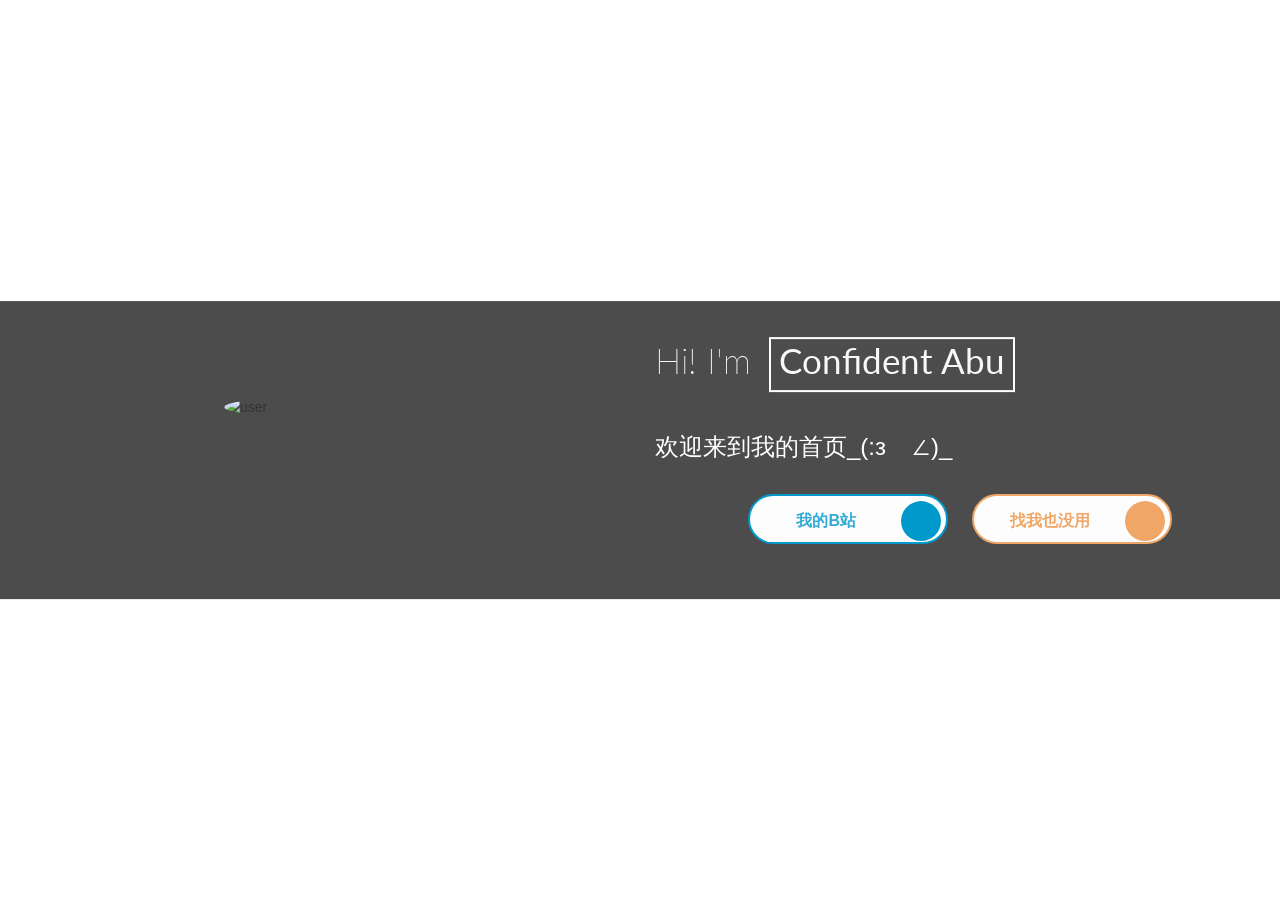
==== commit f73d6e52: "Update index.html" ====
--- a/index.html
+++ b/index.html
@@ -95,7 +95,7 @@
 		  <span class="title">我的B站</span>
 		  <span class="title-hover">喵~QwQ</span>
 		</a>
-		<a href="/2" target="_blank" class="btn-slide2">
+		<a href="/2.html" target="_blank" class="btn-slide2">
 		  <span class="circle2"><i class="xx"></i></span>
 		  <span class="title2">找我也没用</span> 
 		  <span class="title-hover2">喵~ awa＞▽＜</span>
@@ -161,4 +161,4 @@
 		<script src="js/style-switcher.js"></script>
 		<!--太子授权使用≧◠◡◠≦✌未经允许谢绝转载扒皮，尊重劳动成果。-->
 	</body>
-</html>+</html>
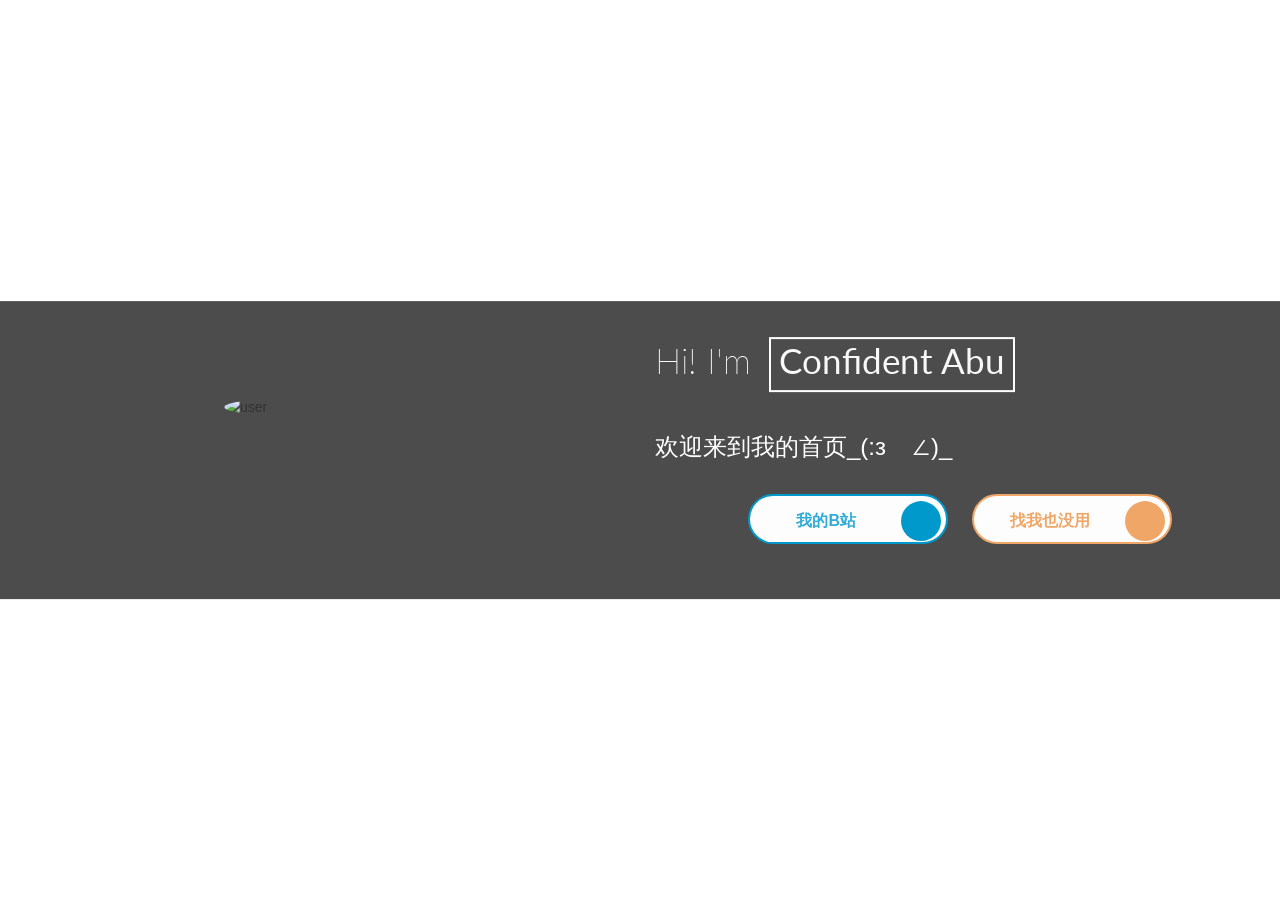
==== commit faadfc2a: "Update index.html" ====
--- a/index.html
+++ b/index.html
@@ -95,7 +95,7 @@
 		  <span class="title">我的B站</span>
 		  <span class="title-hover">喵~QwQ</span>
 		</a>
-		<a href="/2.html" target="_blank" class="btn-slide2">
+		<a href="https://space.bilibili.com/1197215791" target="_blank" class="btn-slide2">
 		  <span class="circle2"><i class="xx"></i></span>
 		  <span class="title2">找我也没用</span> 
 		  <span class="title-hover2">喵~ awa＞▽＜</span>
